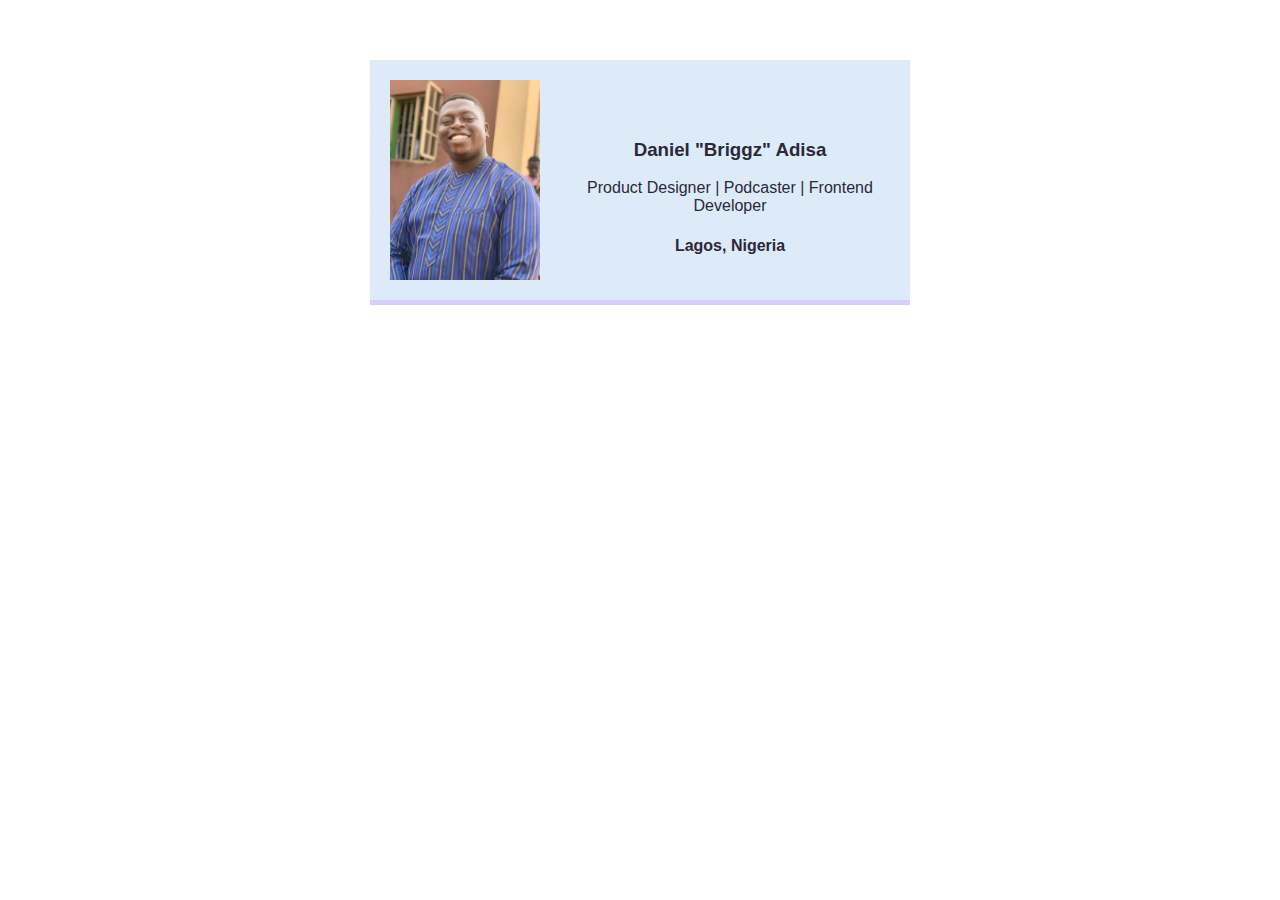
==== card.html @ ae82c1b4 "Add files via upload" ====
<!doctype html>
<html>
    <head>
        <title>My Business Card</title>
        <link rel="stylesheet" href="card.css">
    </head>
    <body>
        <div class="card">
            <img src="dp.jpeg" class="avatar" alt="Daniel Smiling At The Camera">
            <div class="card-txt">
                <h3>Daniel "Briggz" Adisa</h3>
                <p>Product Designer | Podcaster | Frontend Developer</p>
                <h4>Lagos, Nigeria</h>
            </div>
        </div>
    </body>
</html>
---- card.css ----
body {
    margin: 60px 30px;
    font-family: Verdana, "League Spartan", Geneva, Tahoma, sans-serif;
}

.dot-bluebord {
    border: 1px dotted dodgerblue;
}

.avatar {
    width: 150px;
}

.card {
    width: 500px;
    margin: 0px auto;
    padding: 20px;
    display: flex;
    justify-content: space-around;
    text-align: center;
    color: #2b2839;
    background-color: #ddebf8;
    border-bottom: 5px solid #d8cefe;
}

.card-txt {
    padding-top: 40px;
    padding-left: 30px;
}

/* .main {
    display: flex;
    justify-content: center;
    color: #0c0c0c;
    margin-top: 20px;
    padding: 15px 30px 15px 30px;
}

img {
    height: 160px;
    width: 130px;
}

.cd1 {
    background: #e3eeec;
    padding: 50px 20px 20px 10px;
    text-align: center;
    font-family: "League Spartan";
    border-bottom: 3px solid gray;
}

.cd2 {
    background: #e3eeec;
    padding: 20px 10px 20px 20px;
    border-bottom: 3px solid gray;
} */
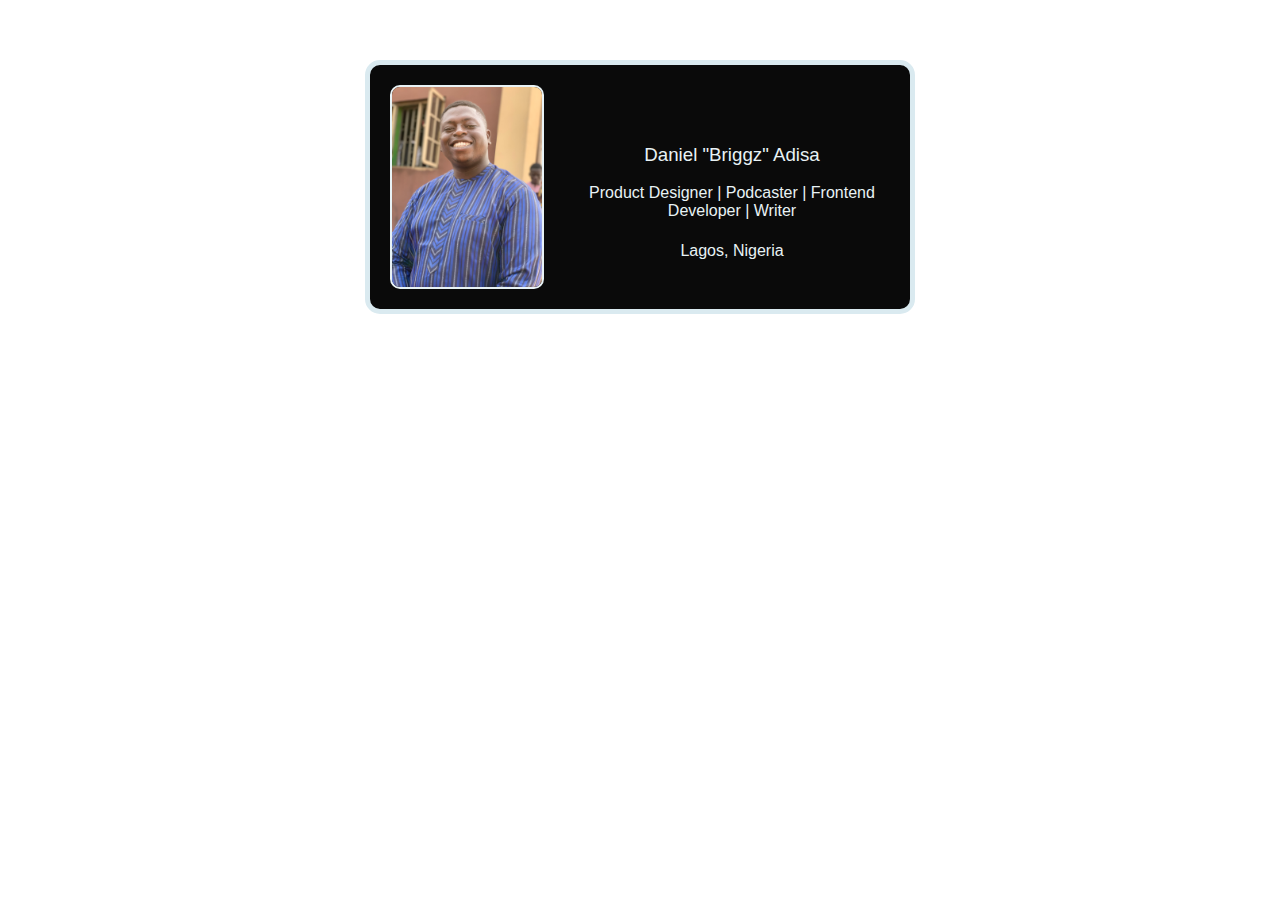
==== commit 8afd74f2: "Add files via upload" ====
--- a/card.html
+++ b/card.html
@@ -9,7 +9,7 @@
             <img src="dp.jpeg" class="avatar" alt="Daniel Smiling At The Camera">
             <div class="card-txt">
                 <h3>Daniel "Briggz" Adisa</h3>
-                <p>Product Designer | Podcaster | Frontend Developer</p>
+                <p>Product Designer | Podcaster | Frontend Developer | Writer</p>
                 <h4>Lagos, Nigeria</h>
             </div>
         </div>
--- a/card.css
+++ b/card.css
@@ -1,6 +1,7 @@
 body {
     margin: 60px 30px;
-    font-family: Verdana, "League Spartan", Geneva, Tahoma, sans-serif;
+    font-family: "Josefin Sans", "League Spartan", Geneva, Tahoma, sans-serif;
+    font-weight: normal;
 }
 
 .dot-bluebord {
@@ -9,6 +10,8 @@
 
 .avatar {
     width: 150px;
+    border: 2px solid #e8f2f5;
+    border-radius: 10px;
 }
 
 .card {
@@ -18,14 +21,21 @@
     display: flex;
     justify-content: space-around;
     text-align: center;
-    color: #2b2839;
-    background-color: #ddebf8;
-    border-bottom: 5px solid #d8cefe;
+    color: #e8f2f5;
+    background-color: #0a0a0a;
+    border: 5px solid #daeaf0;
+    border-radius: 15px;
 }
 
 .card-txt {
     padding-top: 40px;
     padding-left: 30px;
+    font-size: 16px;
+}
+
+h3, h4 {
+    font-family: "Alata", Geneva, Tahoma, sans-serif;
+    font-weight: 500;
 }
 
 /* .main {
